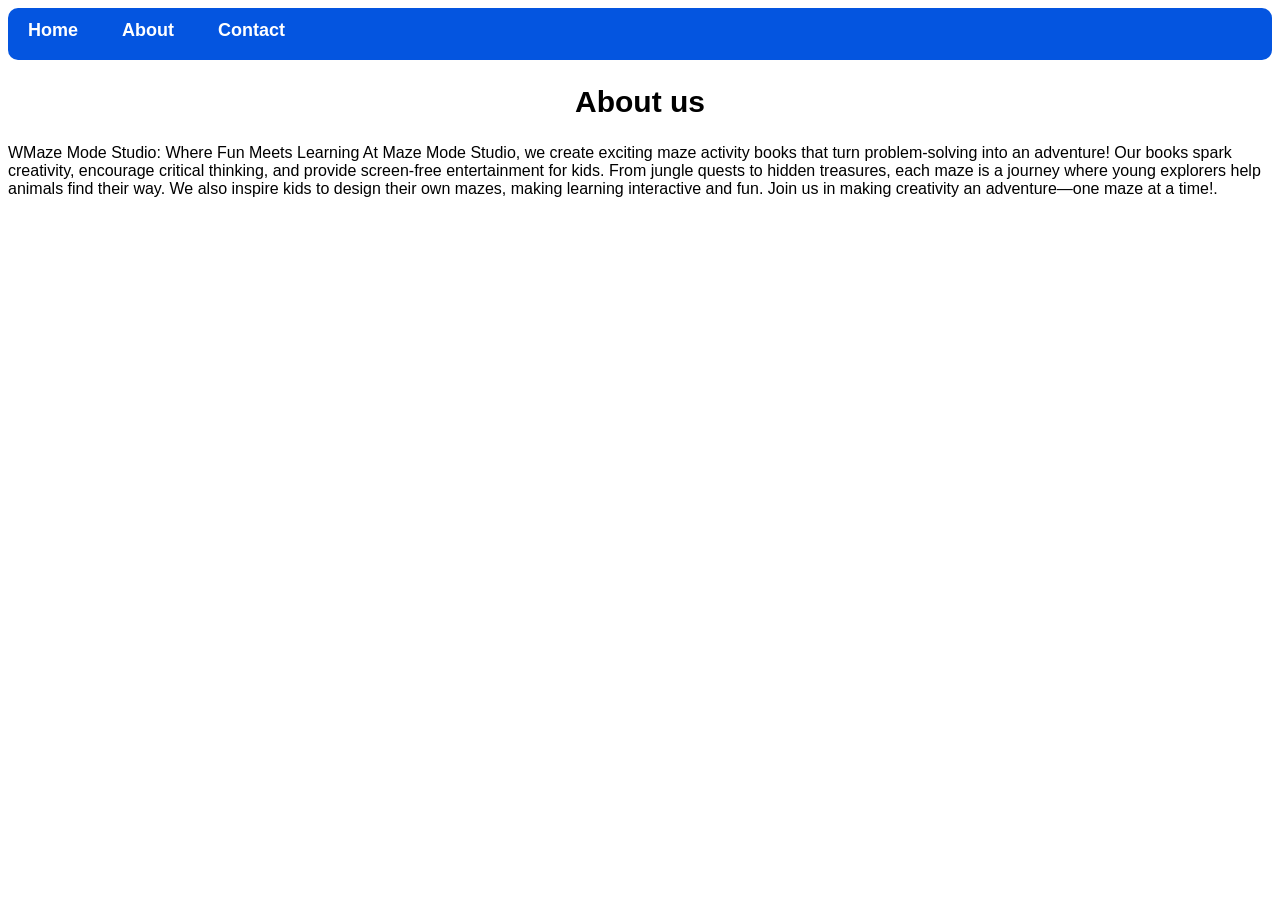
==== about.html @ cd21f610 "Create about.html" ====
<!DOCTYPE html>
<html>
    <head>
        <link rel="stylesheet" href="style.css">
    </head>
    <body>
        <div id="menu">
            <a href="index.html">Home</a>
            <a href="about.html">About</a>
            <a href="contact.html">Contact</a>
        </div>
        <h2><b>About us</b></h2>
        <p>WMaze Mode Studio: Where Fun Meets Learning

At Maze Mode Studio, we create exciting maze activity books that turn problem-solving into an adventure! Our books spark creativity, encourage critical thinking, and provide screen-free entertainment for kids.

From jungle quests to hidden treasures, each maze is a journey where young explorers help animals find their way. We also inspire kids to design their own mazes, making learning interactive and fun.

Join us in making creativity an adventure—one maze at a time!.</p>
         
    </body>
</html>
---- style.css ----
.gallery img{
        width: 100%;
        border-radius: 10px;
        background-color: #d1e8ff;
 }
h2{

font-family: Helvetica;
text-align: center;
font-size: 30px;
color: #000000;
}
h4{

font-family: Helvetica, sans-serif;
font-size: 20px;
color: #fff200;
}
p{

font-family: Helvetica, sans-serif;|
}
        #menu{
width: 100;
height: 40px;
background-color: #0455e0;
padding-top:12px;
border-radius: 10px;                
        }
#menu a{
color: #ffffff;
font-family: Helvetica, san-serif;
font-size: 18px;
text-decoration: none;
font-weight: 800;
        padding-left: 20px;
        padding-right: 20px;
}
#menu a:hover{
color: #ff0335;
}

.badge {
    display: inline-block;
    padding: 6px 10px;
    border-radius: 999px;
    
    border: 2px solid var(--ring);
    color: #ffffff;
    font-size: 30px;
    letter-spacing: .3px;
    font-family: Helvetica; 
    background-color: #ff0335;
  }

table {
    width: 100%;
    min-width: 720px;
    border-radius: 10px;
    background-color: #c0ffb5;
  }
  thead th {
    position: sticky; top: 0;
    color: #000000;
    background-color: #adfc9f;
    text-align: left;
    font-weight: 700;
    padding: 14px 16px;
    letter-spacing: .3px;
    border-bottom: 1px solid var(--ring);
    white-space: nowrap;
    font-family: Helvetica, sans-serif;
    border-radius: 10px; 
  }
  tbody td {
    padding: 14px 16px;
    border-bottom: 1px solid rgba(255,255,255,.06);
    color: #000000;
    border-radius: 10px;      
    background-color: #adfc9f;
  }


  .Print length {
    font-variant-numeric: tabular-nums;
    color: var(--muted);
  }
  .Item Weight {
    font-weight: 600;
  }
  .Reading age {
    font-variant-numeric: tabular-nums;
    font-weight: 700;
    color: #d6e3ff;
  }
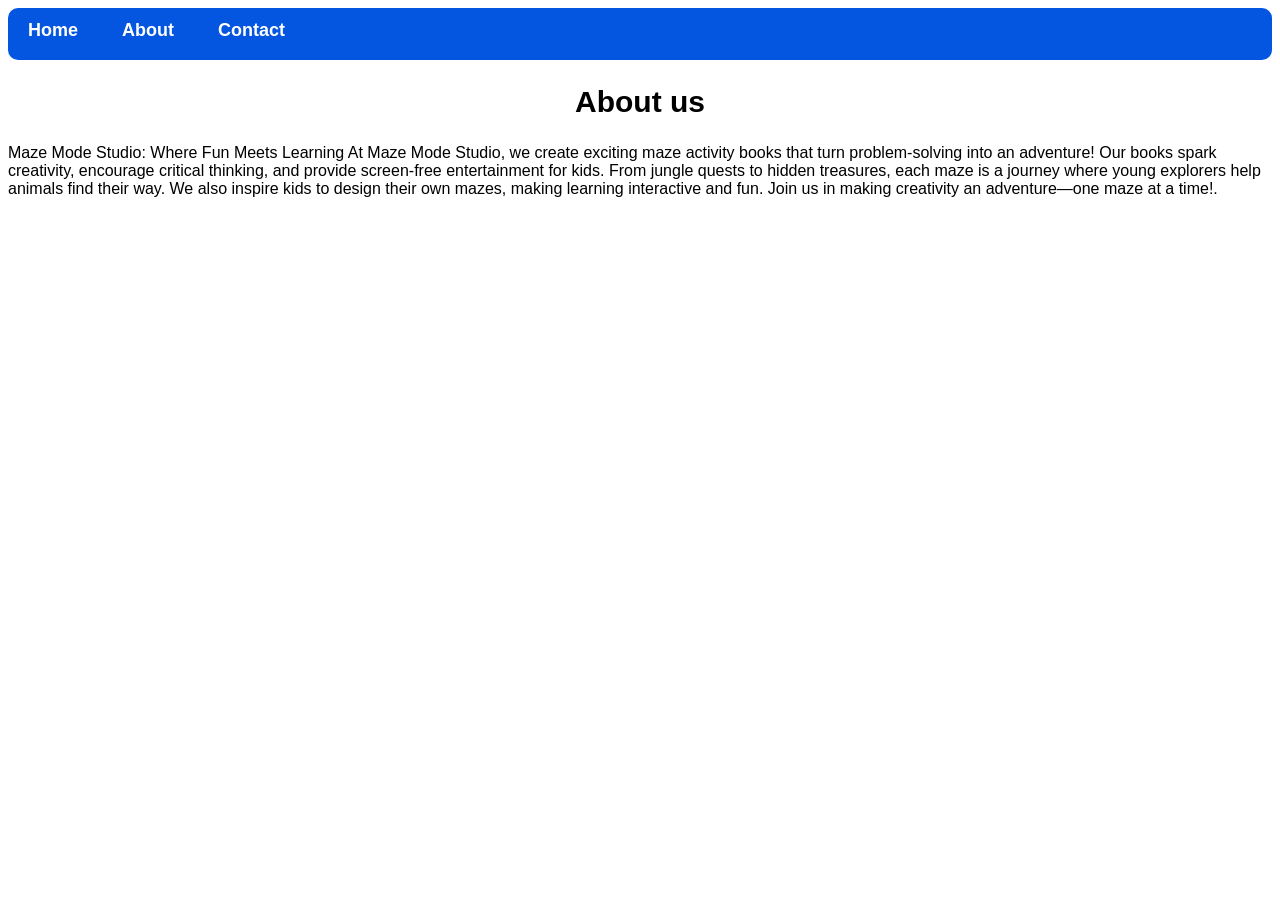
==== commit a4847907: "Update about.html" ====
--- a/about.html
+++ b/about.html
@@ -10,7 +10,7 @@
             <a href="contact.html">Contact</a>
         </div>
         <h2><b>About us</b></h2>
-        <p>WMaze Mode Studio: Where Fun Meets Learning
+        <p>Maze Mode Studio: Where Fun Meets Learning
 
 At Maze Mode Studio, we create exciting maze activity books that turn problem-solving into an adventure! Our books spark creativity, encourage critical thinking, and provide screen-free entertainment for kids.
 
